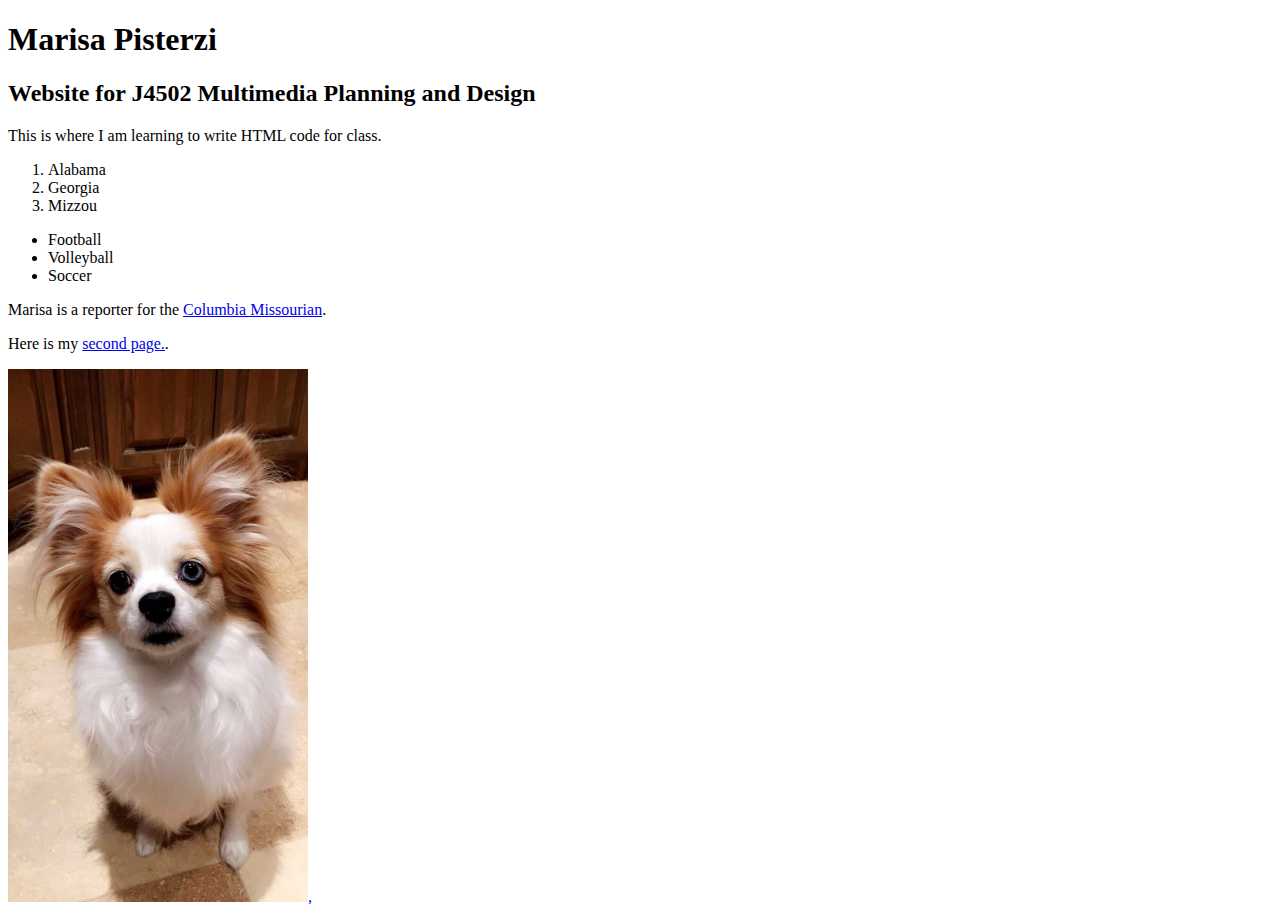
==== Index.html @ 5feae199 "Add index.html to repository" ====
<!DOCTYPE html PUBLIC "-//W3C//DTD XHTML 1.0 Transitional//EN"
  "http://www.w3.org/TR/xhtml1/DTD/xhtml1-transitional.dtd">

  <html xmins="http://www.w3.org/1999/xhtml">

<head>
  <title>Page title goes here</title>

  <meta http-http-equiv="content type"
      content="text/html;charset=utf-8"
    </head>
<body>
  <h1> Marisa Pisterzi</h1>
  <h2>Website for J4502 Multimedia Planning and Design</h2>
  <p>This is where I am learning to write HTML code for class.</p>
  <ol>
    <li>Alabama</li>
    <li>Georgia</li>
    <li>Mizzou</li>
    </ol>
    <ul>
        <li>Football</li>
        <li>Volleyball</li>
        <li>Soccer</li>
        </ul>

        <p>Marisa is a reporter for the <a href= "https:www.columbiamissourian.com" target="_blank">Columbia Missourian</a>. </p>
        <p>Here is my <a href="secondpage.html" target="_blank">second page.</a>.</p>

        <p><a href="mailto:mmp36f@mail.missouri.edu"><img src="zoe.jpg" alt="This is my dog Zoe." width="300px" />,</a></p>



  </body>



  </html>
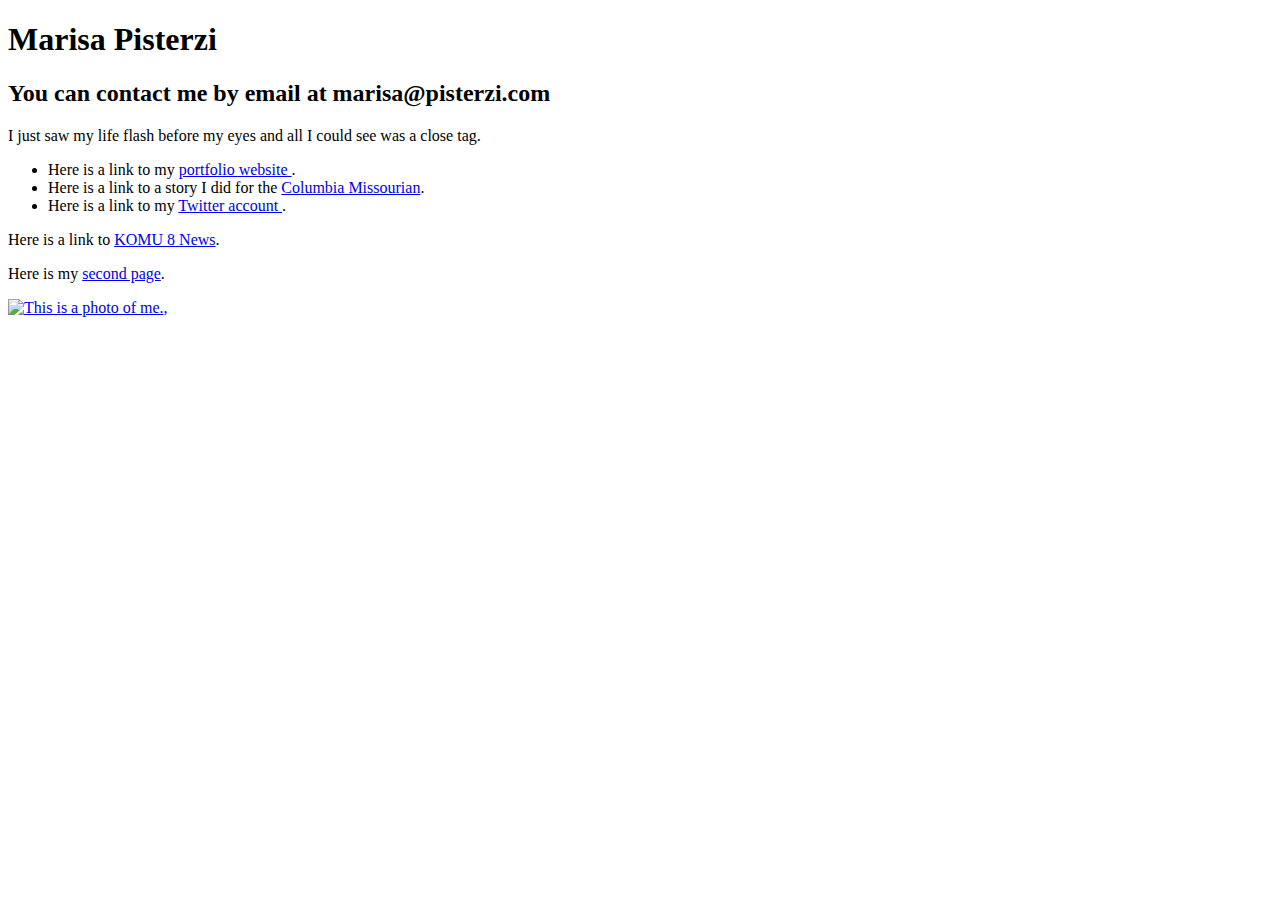
==== commit 87210416: "Updated Website First Project" ====
--- a/Index.html
+++ b/Index.html
@@ -1,33 +1,30 @@
 <!DOCTYPE html PUBLIC "-//W3C//DTD XHTML 1.0 Transitional//EN"
   "http://www.w3.org/TR/xhtml1/DTD/xhtml1-transitional.dtd">
 
-  <html xmins="http://www.w3.org/1999/xhtml">
+  <html xmlns= "http://www.w3.org/1999/xhtml">
 
 <head>
-  <title>Page title goes here</title>
+  <title>Marisa's J4502 Website</title>
 
-  <meta http-http-equiv="content type"
-      content="text/html;charset=utf-8"
+  <meta http-equiv="content type"
+      content="text/html;charset=utf-8" />
+
     </head>
+
 <body>
   <h1> Marisa Pisterzi</h1>
-  <h2>Website for J4502 Multimedia Planning and Design</h2>
-  <p>This is where I am learning to write HTML code for class.</p>
-  <ol>
-    <li>Alabama</li>
-    <li>Georgia</li>
-    <li>Mizzou</li>
-    </ol>
+  <h2>You can contact me by email at marisa@pisterzi.com</h2>
+  <p>I just saw my life flash before my eyes and all I could see was a close tag. </p>
     <ul>
-        <li>Football</li>
-        <li>Volleyball</li>
-        <li>Soccer</li>
+        <li>Here is a link to my <a href= "https:www.marisapisterzi.com" target="_blank">portfolio website </a>. </li>
+        <li>Here is a link to a story I did for the <a href= "https://www.columbiamissourian.com/news/state_news/school-s-out-for-more-of-the-summer-house-passes/article_08497032-4072-11e9-bc48-4fa1a5ceb20e.html" target="_blank">Columbia Missourian</a>. </li>
+        <li>Here is a link to my <a href= "https://twitter.com/marisapj2150" target="_blank"> Twitter account </a>. </li>
         </ul>
 
-        <p>Marisa is a reporter for the <a href= "https:www.columbiamissourian.com" target="_blank">Columbia Missourian</a>. </p>
-        <p>Here is my <a href="secondpage.html" target="_blank">second page.</a>.</p>
+        <p>Here is a link to  <a href= "https://www.komu.com/home/" target="_blank">KOMU 8 News</a>. </p>
+        <p>Here is my <a href="secondpage.html" target="_blank">second page</a>.</p>
 
-        <p><a href="mailto:mmp36f@mail.missouri.edu"><img src="zoe.jpg" alt="This is my dog Zoe." width="300px" />,</a></p>
+        <p><a href="mailto:mmp36f@mail.missouri.edu"><img src="headshot.jpg" alt="This is a photo of me." width="300px" />,</a></p>
 
 
 
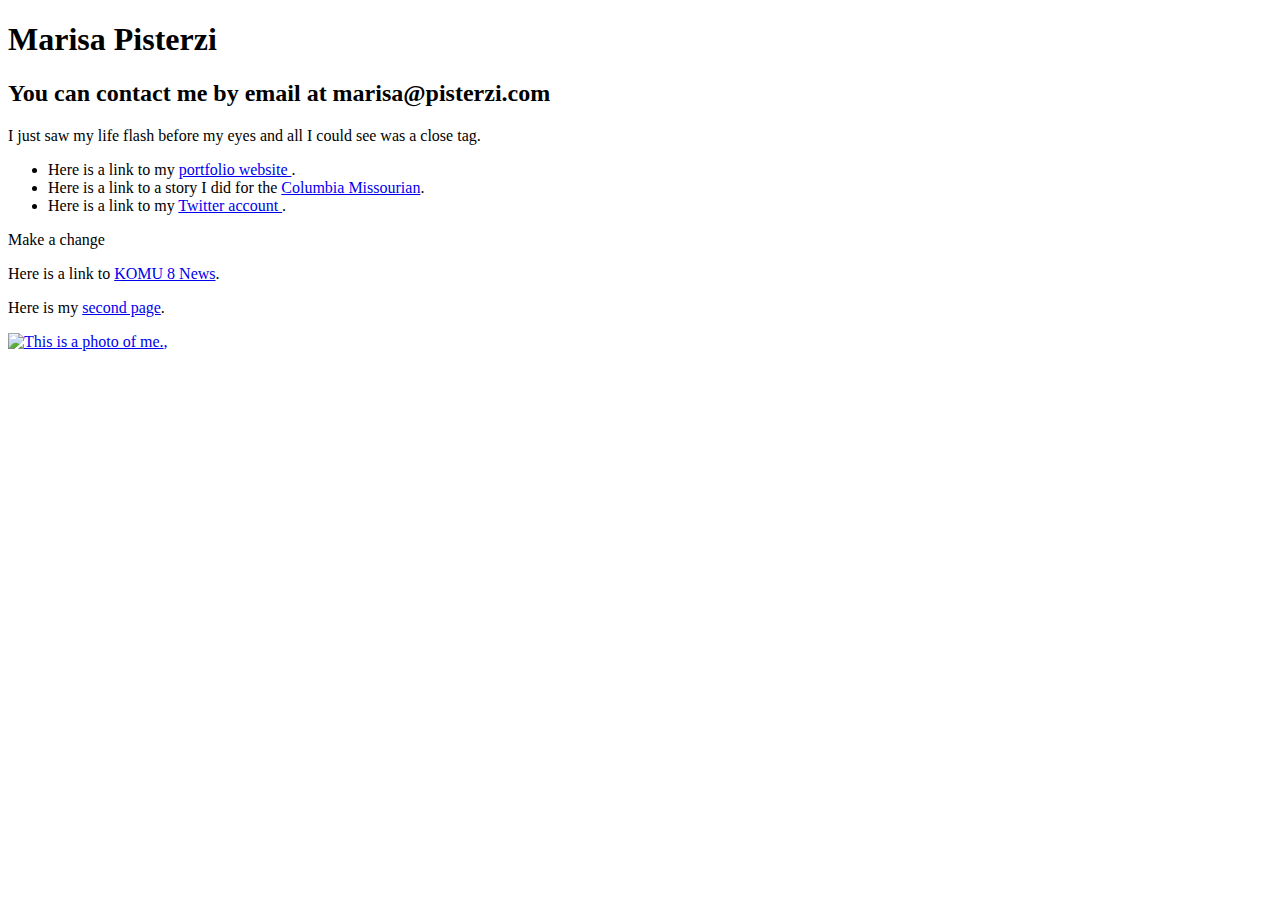
==== commit 68887fe0: "Update index" ====
--- a/Index.html
+++ b/Index.html
@@ -20,7 +20,7 @@
         <li>Here is a link to a story I did for the <a href= "https://www.columbiamissourian.com/news/state_news/school-s-out-for-more-of-the-summer-house-passes/article_08497032-4072-11e9-bc48-4fa1a5ceb20e.html" target="_blank">Columbia Missourian</a>. </li>
         <li>Here is a link to my <a href= "https://twitter.com/marisapj2150" target="_blank"> Twitter account </a>. </li>
         </ul>
-
+Make a change
         <p>Here is a link to  <a href= "https://www.komu.com/home/" target="_blank">KOMU 8 News</a>. </p>
         <p>Here is my <a href="secondpage.html" target="_blank">second page</a>.</p>
 
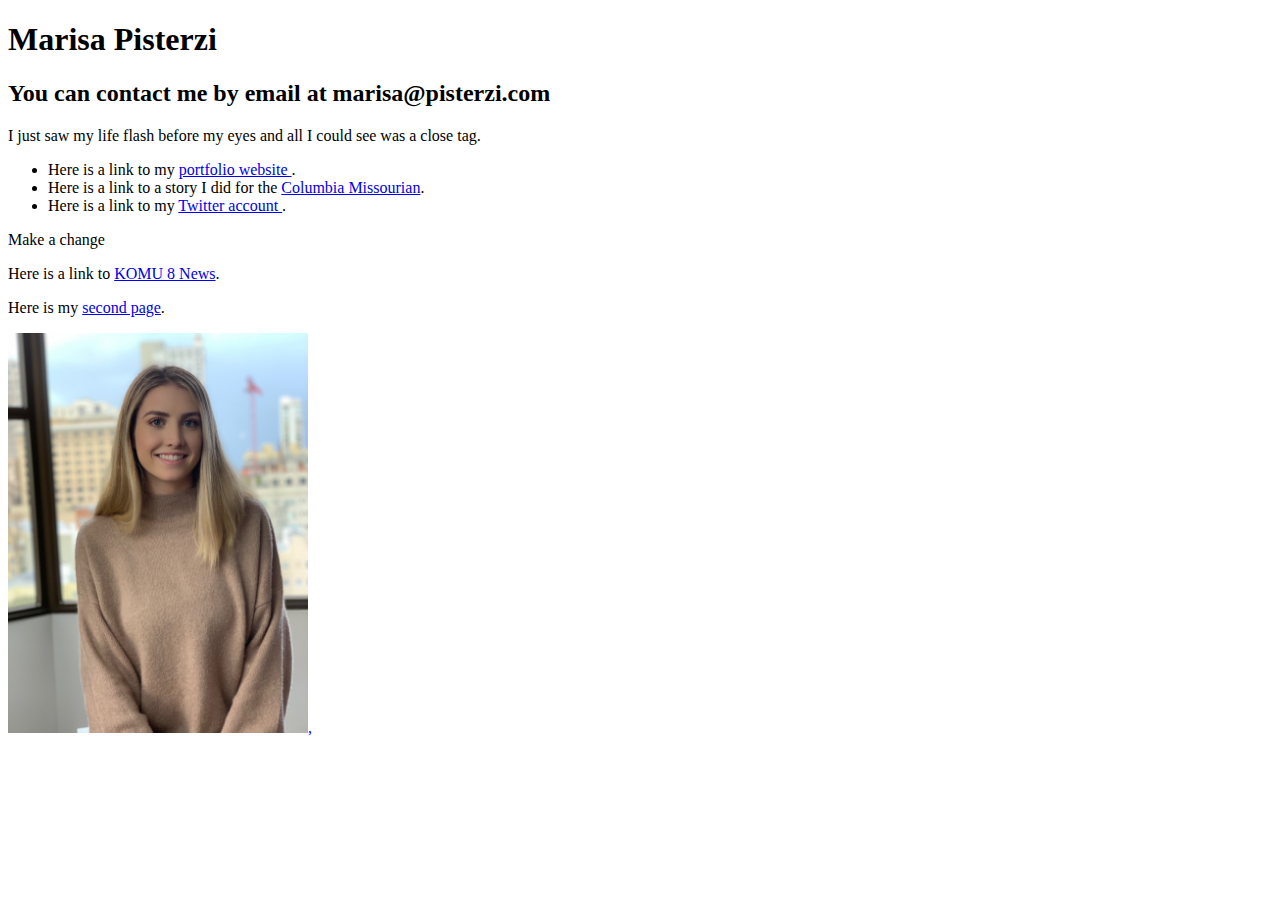
==== commit 9cf2ba16: "Image fix" ====
--- a/Index.html
+++ b/Index.html
@@ -24,7 +24,7 @@
         <p>Here is a link to  <a href= "https://www.komu.com/home/" target="_blank">KOMU 8 News</a>. </p>
         <p>Here is my <a href="secondpage.html" target="_blank">second page</a>.</p>
 
-        <p><a href="mailto:mmp36f@mail.missouri.edu"><img src="headshot.jpg" alt="This is a photo of me." width="300px" />,</a></p>
+        <p><a href="mailto:mmp36f@mail.missouri.edu"><img src="headshot.JPG" alt="This is a photo of me." width="300px" />,</a></p>
 
 
 
